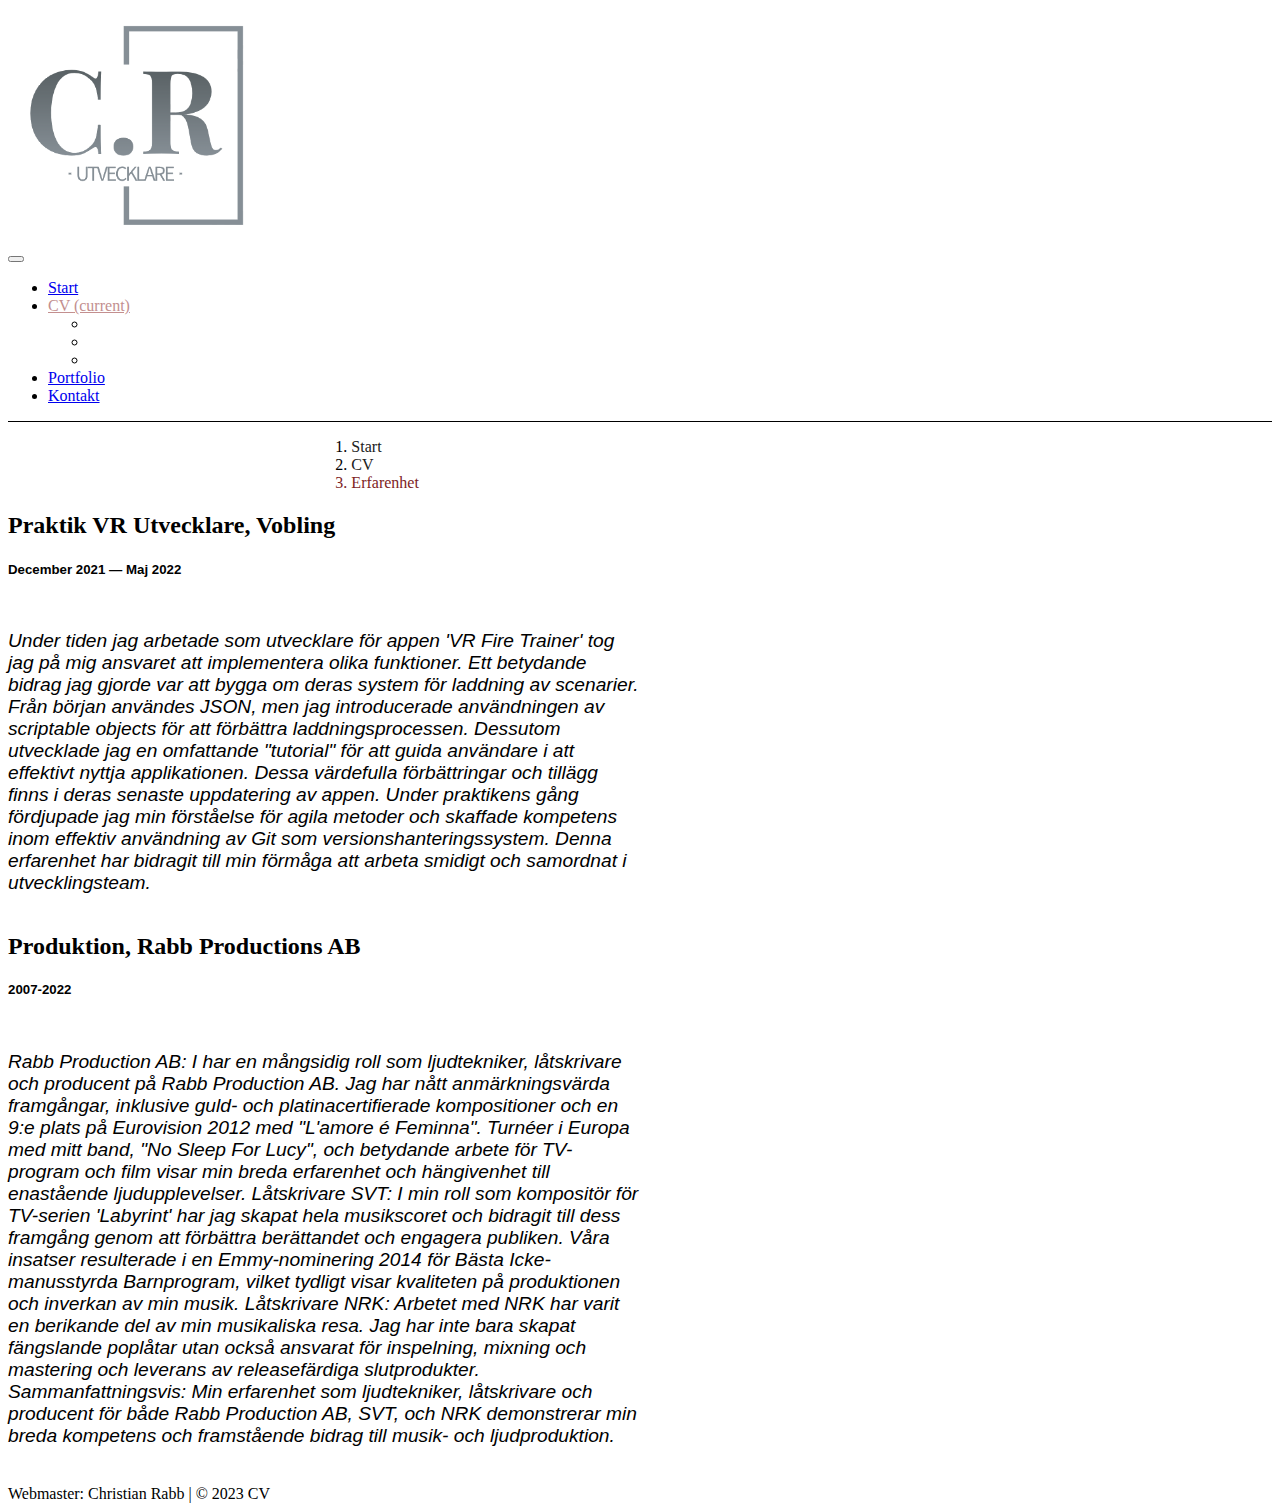
==== erfarenhet.html @ 0bb64d5b "Updated Experience Page" ====
<!DOCTYPE html>
<html lang="sv">

<head>
    <meta charset="UTF-8">
    <meta name="viewport" content="width=device-width, initial-scale=1.0">
    <title>Erfarenhet</title>
    <link href="https://cdn.jsdelivr.net/npm/bootstrap@5.3.2/dist/css/bootstrap.min.css" rel="stylesheet"
        integrity="sha384-T3c6CoIi6uLrA9TneNEoa7RxnatzjcDSCmG1MXxSR1GAsXEV/Dwwykc2MPK8M2HN" crossorigin="anonymous">
    <link rel="stylesheet" href="./style.css">
    <link rel="preconnect" href="https://fonts.googleapis.com">
    <link rel="preconnect" href="https://fonts.gstatic.com" crossorigin>
    <link href="https://fonts.googleapis.com/css2?family=Montserrat&display=swap" rel="stylesheet">
    <link href="https://cdn.jsdelivr.net/npm/bootstrap-icons@1.17.0/font/bootstrap-icons.css" rel="stylesheet">
    <link rel="stylesheet" href="https://cdn.jsdelivr.net/npm/bootstrap-icons@1.3.0/font/bootstrap-icons.css">
</head>

<body>
    <div class="container">
        <header class="d-flex justify-content-center mt-5 mb-5 logo">
            <img src="./Assets/logoCR.png" alt="logo" class="img-fluid" width="250">
        </header>

        <div class="d-flex justify-content-center">
            <nav class="navbar navbar-expand-lg navbar-main">
                <button class="navbar-toggler" type="button" data-bs-toggle="collapse" data-bs-target="#navbarCollapse"
                    aria-controls="navbarCollapse" aria-expanded="false" aria-label="Toggle navigation">
                    <span class="navbar-toggler-icon"></span>
                </button>
                <div class="collapse navbar-collapse" id="navbarCollapse">
                    <ul class="navbar-nav me-auto mb-2 mb-md-0">
                        <li class="nav-item">
                            <a class="nav-link " aria-current="page" href="index.html">Start</a>
                        </li>
                        <li class="nav-item dropdown">
                            <a class="nav-link dropdown-toggle active" href="#" id="nav-dropdown"
                                data-bs-toggle="dropdown" aria-expanded="false">
                                CV
                                <span class="visually-hidden">(current)</span>
                            </a>
                            <ul class="dropdown-menu bg-dark" aria-labelledby="nav-dropdown">
                                <li><a class="dropdown-item" href="utbildning.html">Utbildning</a></li>
                                <li><a class="dropdown-item" href="erfarenhet.html">Erfarenhet</a></li>
                                <li><a class="dropdown-item" href="mål.html">Mål</a></li>
                            </ul>
                        </li>
                        <li class="nav-item">
                            <a class="nav-link" aria-current="page" href="portfolio.html">Portfolio</a>
                        </li>
                        <li class="nav-item">
                            <a class="nav-link" aria-current="page" href="kontakt.html">Kontakt</a>
                        </li>
                    </ul>
                </div>
            </nav>
        </div>
        <div>
            <nav class="my-3 ms-3 " style="--bs-breadcrumb-divider: '>';">
                <ol class="breadcrumb">
                    <li class="breadcrumb-item "><a href="index.html">Start</a></li>
                    <li class="breadcrumb-item"><a href="#">CV</a></li>
                    <li class="breadcrumb-item active" aria-current="page">Erfarenhet</li>
                </ol>
            </nav>
        </div>
    </div>
    <div class="container mt-5">
        <div class="column">
            <div class="col-md-12 d-flex justify-content-center">
                <div class="text-container text-center">
                    <h2><strong>Praktik VR Utvecklare, Vobling</strong></h2>
                    <h5><strong>December 2021 — Maj 2022</strong></h5>
                    <p class="p1">
                        <i>
                            Under tiden jag arbetade som utvecklare för appen 'VR Fire Trainer' tog jag på mig ansvaret
                            att implementera olika funktioner. Ett betydande bidrag jag gjorde var att bygga om deras
                            system för laddning av scenarier. Från början användes JSON, men jag introducerade
                            användningen
                            av scriptable objects för att förbättra laddningsprocessen. Dessutom utvecklade jag en
                            omfattande
                            "tutorial" för att guida användare i att effektivt nyttja applikationen. Dessa värdefulla
                            förbättringar och tillägg finns i deras senaste uppdatering av appen. Under praktikens gång
                            fördjupade jag min
                            förståelse för agila metoder och skaffade kompetens inom effektiv användning av Git som
                            versionshanteringssystem.
                            Denna erfarenhet har bidragit till min förmåga att arbeta smidigt och samordnat i
                            utvecklingsteam.
                        </i>
                    </p>
                </div>
            </div>

        </div>

        <div class="col-md-12 d-flex justify-content-center">
            <div class="text-container text-center">
                <h2><strong>Produktion, Rabb Productions AB</strong></h2>
                <h5><strong>2007-2022</strong></h5>
                <p class="p1">
                    <i>

                        Rabb Production AB:
                        I har en mångsidig roll som ljudtekniker, låtskrivare och producent på Rabb Production AB.
                        Jag har nått anmärkningsvärda framgångar, inklusive guld- och platinacertifierade
                        kompositioner och en 9:e plats på Eurovision 2012 med "L'amore é Feminna". Turnéer i Europa
                        med mitt band, "No Sleep For Lucy", och betydande arbete för TV-program och film visar min
                        breda erfarenhet och hängivenhet till enastående ljudupplevelser.

                        Låtskrivare SVT:
                        I min roll som kompositör för TV-serien 'Labyrint' har jag skapat hela musikscoret och
                        bidragit till dess framgång genom att förbättra berättandet och engagera publiken. Våra
                        insatser resulterade i en Emmy-nominering 2014 för Bästa Icke-manusstyrda Barnprogram,
                        vilket tydligt visar kvaliteten på produktionen och inverkan av min musik.

                        Låtskrivare NRK:
                        Arbetet med NRK har varit en berikande del av min musikaliska resa. Jag har inte bara skapat
                        fängslande poplåtar utan också ansvarat för inspelning, mixning och mastering och leverans av
                        releasefärdiga slutprodukter.

                        Sammanfattningsvis: Min erfarenhet som ljudtekniker, låtskrivare och producent för både Rabb
                        Production AB, SVT, och NRK demonstrerar min breda kompetens och framstående bidrag till
                        musik- och ljudproduktion.
                    </i>
                </p>
            </div>
        </div>

    </div>
    <footer class="text-black text-center py-3">
        Webmaster: Christian Rabb | &copy; 2023 CV
    </footer>
    <script src="https://cdn.jsdelivr.net/npm/bootstrap@5.3.2/dist/js/bootstrap.bundle.min.js"
        integrity="sha384-C6RzsynM9kWDrMNeT87bh95OGNyZPhcTNXj1NW7RuBCsyN/o0jlpcV8Qyq46cDfL" crossorigin="anonymous">
        </script>
</body>

</html>
---- style.css ----
@font-face {
    font-family: 'Salina';
    src:url('Assets/Salina-Trial-Regular.woff') format('woff');
    font-weight: normal;
    font-style: normal;
}

.p1{
    text-align: left;
    font-family: 'Lato', Helvetica, sans-serif;
    font-style: italic;
    font-size: 1.2rem;
    padding-bottom: 3%;
}
h5{
    font-family: 'Lato', Helvetica, sans-serif;
    padding-bottom: 5%;
}
.card-text{
    font-family: 'Lato', Helvetica, sans-serif;
}
.container-kontakt{
    margin-left: 50px;
}
.text-kontakt{
    text-align: left; 
    margin: 0 auto; 
    width: 250px;
    font-size: 1.1rem;
}
.txt-skills{
    font-family: 'Salina', Helvetica, sans-serif;
    color: #837c9a;
    font-weight: 300;
    font-size: 1.4rem;
    text-transform: uppercase;
    padding-bottom: 5%;
    padding-left: 4%;
}
.list-skills{
    margin-left: 10%;
    list-style: circle;
}
.skills{
    border-left: 1px solid black;
}
.img-start{
    width: 50%;
}
.img-profile img{
    border-radius: 50%;
}
.img-developer{
    float: left;
    margin-top: 5%;
    border-radius: 20%;
}
.img-vr{
    border-radius: 20%;
    float: right;
}
.img-quote{
    float: left;
}

.txt-profile{
    font-size: 1.7rem;
    padding-top: 30px;
    padding-bottom: 20px;
    font-family: 'Salina', Helvetica, sans-serif;
    color: #55665e;
}
.img-social{
    width: 100%;
}
.dropdown-item:hover{
    color:#C38154;
}

.nav-link:hover{
    opacity: 0.5;
}
.navbar-main .nav-item a.active{
    color:#c38f8f; 
}
.navbar-main
{
    border-bottom: 0.5px solid black;
}
.text-container {
    width: 50%;
}
.dropdown-menu a{
    color: rgb(255, 255, 255, 0.55);
}
.dropdown-item:hover{
    background-color: rgb(255, 255, 255, 0.1);
}
.card-footer{
    background: transparent;
    border-top: 0px;
}
.info-text{
    font-size: 20px;
    text-align: center;
}
.breadcrumb{
    margin-left: 24%;
}
.breadcrumb-item a{
    color: #212121;
    text-decoration: none;
}
.breadcrumb-item.active{
    color: #7d2424;
         
}
.breadcrumb-item a:hover{
    color: #7d2424;
}
.column-start{
    width: 50%;
}
.column-portfolio{
    width: 70%;
}
.social-links a:hover{
opacity: 0.5;
}
@media (max-width: 767px) {
.column-start{
    width: 80%; 
}
.text-container{
    width: 80%;
}
.img-social{
    width: 80%;
}
}
@media (max-width: 452px) {
.column-portfolio{
    width: 300px;
}
.column-start{
    width: 100%; 
}
.text-container{
    width: 100%;
}
.dropdown-menu{
    font-size: large;
}
.navbar{
    font-size: large;
}

}
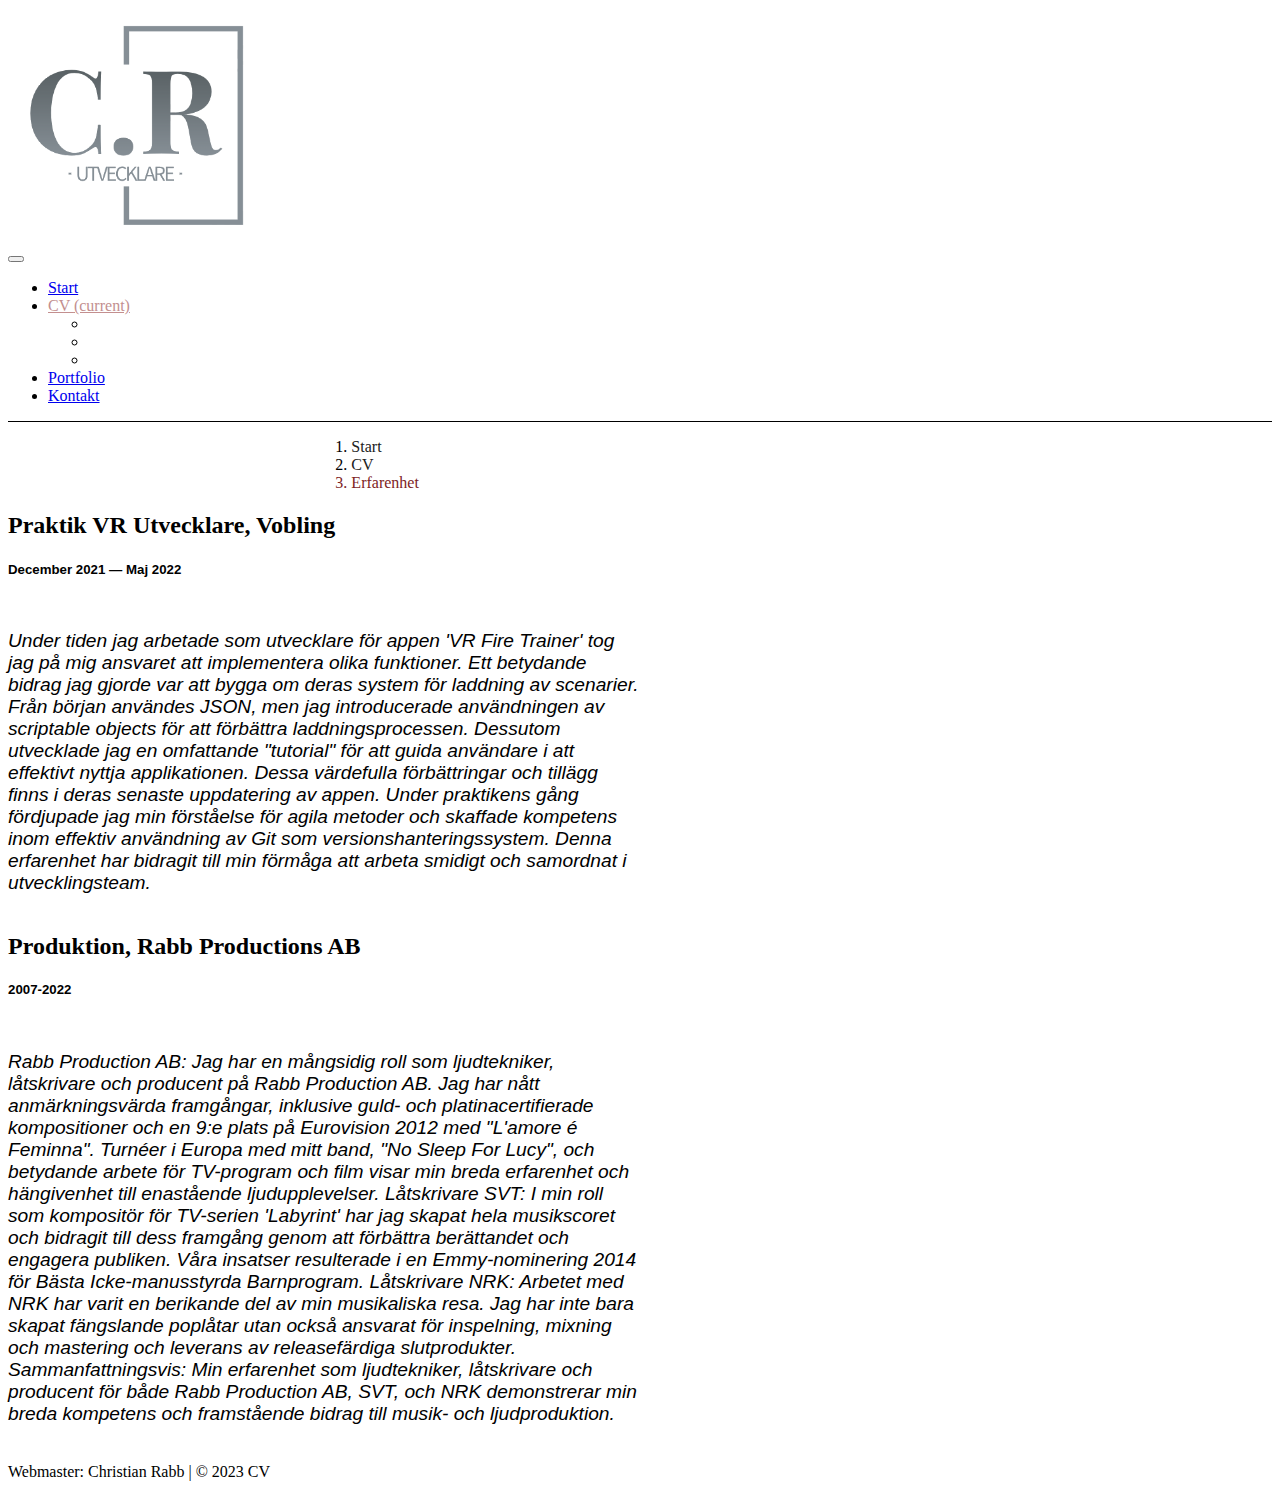
==== commit 54528c12: "Fixed typo in expereince page" ====
--- a/erfarenhet.html
+++ b/erfarenhet.html
@@ -100,7 +100,7 @@
                     <i>
 
                         Rabb Production AB:
-                        I har en mångsidig roll som ljudtekniker, låtskrivare och producent på Rabb Production AB.
+                        Jag har en mångsidig roll som ljudtekniker, låtskrivare och producent på Rabb Production AB.
                         Jag har nått anmärkningsvärda framgångar, inklusive guld- och platinacertifierade
                         kompositioner och en 9:e plats på Eurovision 2012 med "L'amore é Feminna". Turnéer i Europa
                         med mitt band, "No Sleep For Lucy", och betydande arbete för TV-program och film visar min
@@ -109,8 +109,7 @@
                         Låtskrivare SVT:
                         I min roll som kompositör för TV-serien 'Labyrint' har jag skapat hela musikscoret och
                         bidragit till dess framgång genom att förbättra berättandet och engagera publiken. Våra
-                        insatser resulterade i en Emmy-nominering 2014 för Bästa Icke-manusstyrda Barnprogram,
-                        vilket tydligt visar kvaliteten på produktionen och inverkan av min musik.
+                        insatser resulterade i en Emmy-nominering 2014 för Bästa Icke-manusstyrda Barnprogram.
 
                         Låtskrivare NRK:
                         Arbetet med NRK har varit en berikande del av min musikaliska resa. Jag har inte bara skapat
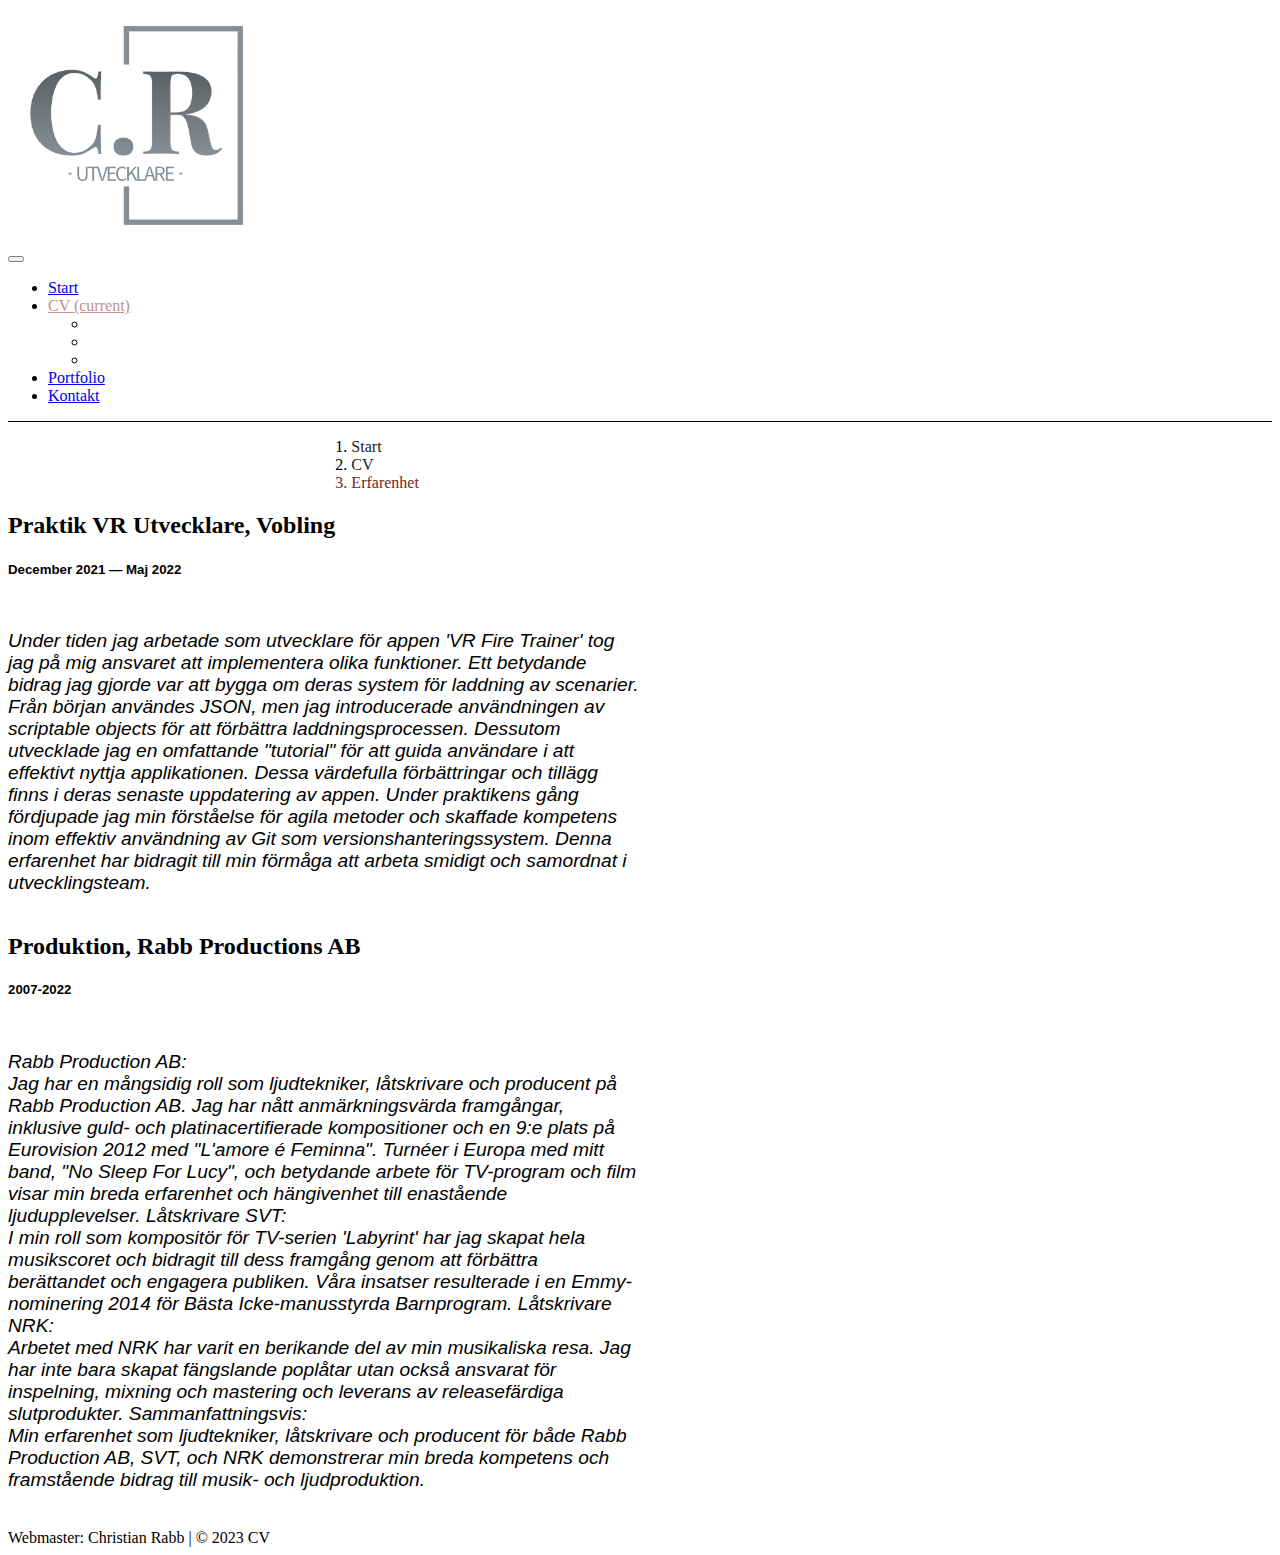
==== commit e7bab2ba: "Added break in experience" ====
--- a/erfarenhet.html
+++ b/erfarenhet.html
@@ -99,24 +99,25 @@
                 <p class="p1">
                     <i>
 
-                        Rabb Production AB:
+                        Rabb Production AB:<br>
                         Jag har en mångsidig roll som ljudtekniker, låtskrivare och producent på Rabb Production AB.
                         Jag har nått anmärkningsvärda framgångar, inklusive guld- och platinacertifierade
                         kompositioner och en 9:e plats på Eurovision 2012 med "L'amore é Feminna". Turnéer i Europa
                         med mitt band, "No Sleep For Lucy", och betydande arbete för TV-program och film visar min
                         breda erfarenhet och hängivenhet till enastående ljudupplevelser.
 
-                        Låtskrivare SVT:
+                        Låtskrivare SVT:<br>
                         I min roll som kompositör för TV-serien 'Labyrint' har jag skapat hela musikscoret och
                         bidragit till dess framgång genom att förbättra berättandet och engagera publiken. Våra
                         insatser resulterade i en Emmy-nominering 2014 för Bästa Icke-manusstyrda Barnprogram.
 
-                        Låtskrivare NRK:
+                        Låtskrivare NRK:<br>
                         Arbetet med NRK har varit en berikande del av min musikaliska resa. Jag har inte bara skapat
                         fängslande poplåtar utan också ansvarat för inspelning, mixning och mastering och leverans av
                         releasefärdiga slutprodukter.
 
-                        Sammanfattningsvis: Min erfarenhet som ljudtekniker, låtskrivare och producent för både Rabb
+                        Sammanfattningsvis:<br>
+                        Min erfarenhet som ljudtekniker, låtskrivare och producent för både Rabb
                         Production AB, SVT, och NRK demonstrerar min breda kompetens och framstående bidrag till
                         musik- och ljudproduktion.
                     </i>
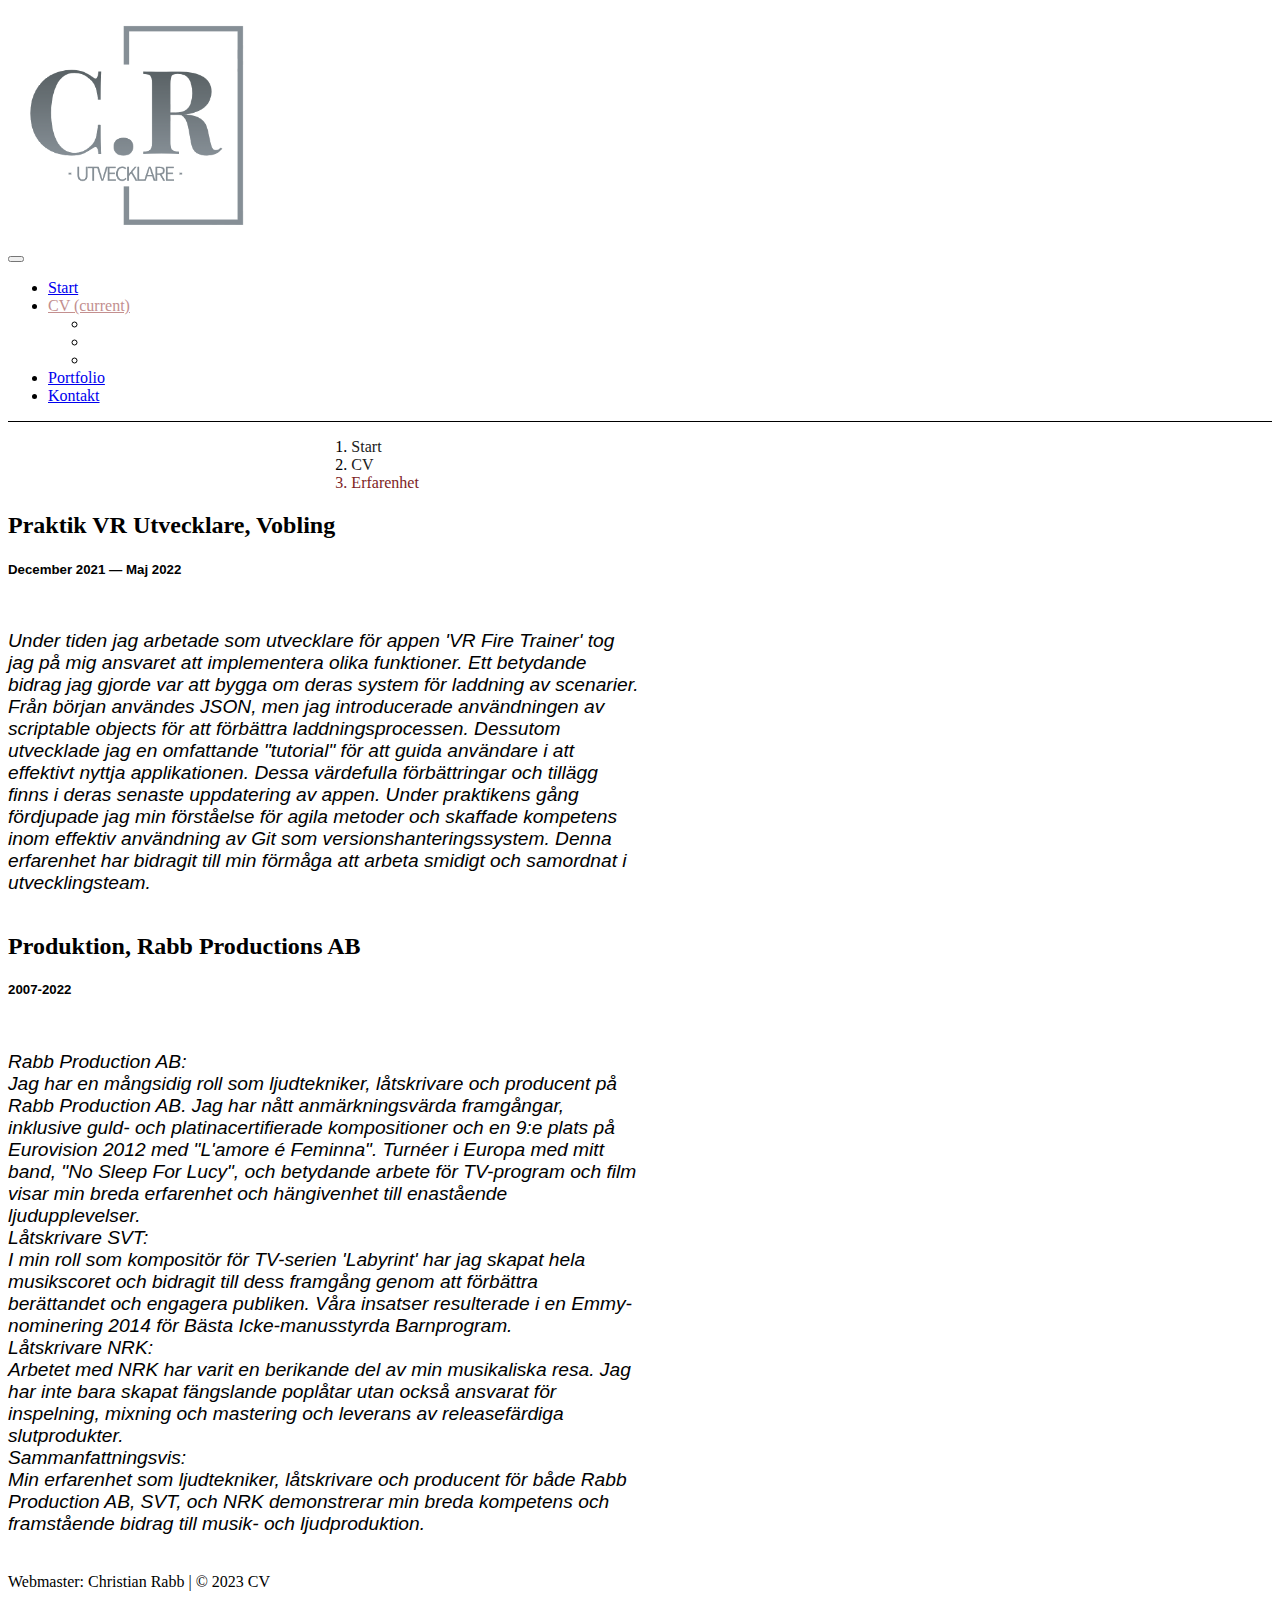
==== commit cf4626f3: "Added moore breaks in experiences" ====
--- a/erfarenhet.html
+++ b/erfarenhet.html
@@ -104,17 +104,17 @@
                         Jag har nått anmärkningsvärda framgångar, inklusive guld- och platinacertifierade
                         kompositioner och en 9:e plats på Eurovision 2012 med "L'amore é Feminna". Turnéer i Europa
                         med mitt band, "No Sleep For Lucy", och betydande arbete för TV-program och film visar min
-                        breda erfarenhet och hängivenhet till enastående ljudupplevelser.
+                        breda erfarenhet och hängivenhet till enastående ljudupplevelser.<br>
 
                         Låtskrivare SVT:<br>
                         I min roll som kompositör för TV-serien 'Labyrint' har jag skapat hela musikscoret och
                         bidragit till dess framgång genom att förbättra berättandet och engagera publiken. Våra
-                        insatser resulterade i en Emmy-nominering 2014 för Bästa Icke-manusstyrda Barnprogram.
+                        insatser resulterade i en Emmy-nominering 2014 för Bästa Icke-manusstyrda Barnprogram.<br>
 
                         Låtskrivare NRK:<br>
                         Arbetet med NRK har varit en berikande del av min musikaliska resa. Jag har inte bara skapat
                         fängslande poplåtar utan också ansvarat för inspelning, mixning och mastering och leverans av
-                        releasefärdiga slutprodukter.
+                        releasefärdiga slutprodukter.<br>
 
                         Sammanfattningsvis:<br>
                         Min erfarenhet som ljudtekniker, låtskrivare och producent för både Rabb
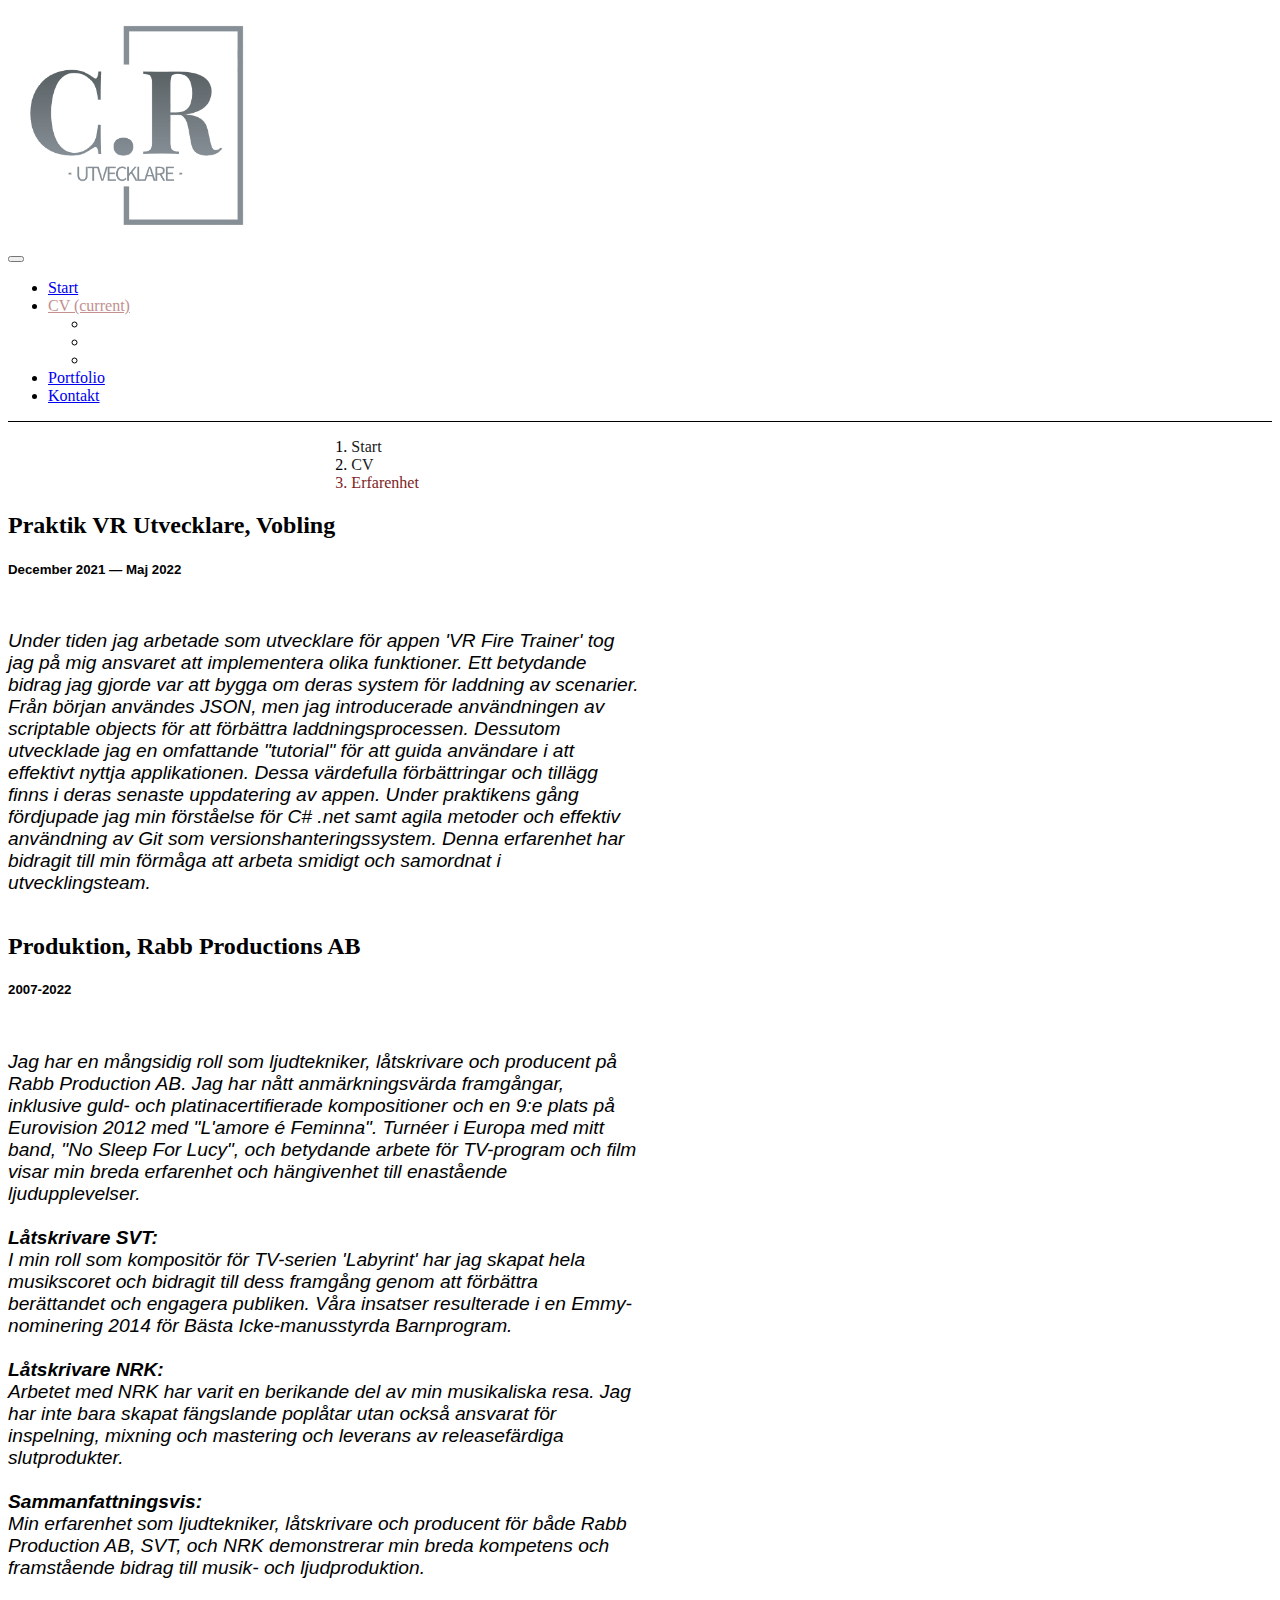
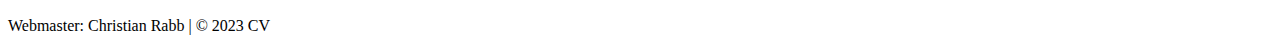
==== commit d08e94d7: "Updated Experience page" ====
--- a/erfarenhet.html
+++ b/erfarenhet.html
@@ -81,7 +81,7 @@
                             "tutorial" för att guida användare i att effektivt nyttja applikationen. Dessa värdefulla
                             förbättringar och tillägg finns i deras senaste uppdatering av appen. Under praktikens gång
                             fördjupade jag min
-                            förståelse för agila metoder och skaffade kompetens inom effektiv användning av Git som
+                            förståelse för C# .net samt agila metoder och effektiv användning av Git som
                             versionshanteringssystem.
                             Denna erfarenhet har bidragit till min förmåga att arbeta smidigt och samordnat i
                             utvecklingsteam.
@@ -98,25 +98,23 @@
                 <h5><strong>2007-2022</strong></h5>
                 <p class="p1">
                     <i>
-
-                        Rabb Production AB:<br>
                         Jag har en mångsidig roll som ljudtekniker, låtskrivare och producent på Rabb Production AB.
                         Jag har nått anmärkningsvärda framgångar, inklusive guld- och platinacertifierade
                         kompositioner och en 9:e plats på Eurovision 2012 med "L'amore é Feminna". Turnéer i Europa
                         med mitt band, "No Sleep For Lucy", och betydande arbete för TV-program och film visar min
-                        breda erfarenhet och hängivenhet till enastående ljudupplevelser.<br>
+                        breda erfarenhet och hängivenhet till enastående ljudupplevelser.<br><br>
 
-                        Låtskrivare SVT:<br>
+                        <strong>Låtskrivare SVT:</strong><br>
                         I min roll som kompositör för TV-serien 'Labyrint' har jag skapat hela musikscoret och
                         bidragit till dess framgång genom att förbättra berättandet och engagera publiken. Våra
-                        insatser resulterade i en Emmy-nominering 2014 för Bästa Icke-manusstyrda Barnprogram.<br>
+                        insatser resulterade i en Emmy-nominering 2014 för Bästa Icke-manusstyrda Barnprogram.<br><br>
 
-                        Låtskrivare NRK:<br>
+                        <strong>Låtskrivare NRK:</strong><br>
                         Arbetet med NRK har varit en berikande del av min musikaliska resa. Jag har inte bara skapat
                         fängslande poplåtar utan också ansvarat för inspelning, mixning och mastering och leverans av
-                        releasefärdiga slutprodukter.<br>
+                        releasefärdiga slutprodukter.<br><br>
 
-                        Sammanfattningsvis:<br>
+                        <strong>Sammanfattningsvis:</strong><br>
                         Min erfarenhet som ljudtekniker, låtskrivare och producent för både Rabb
                         Production AB, SVT, och NRK demonstrerar min breda kompetens och framstående bidrag till
                         musik- och ljudproduktion.
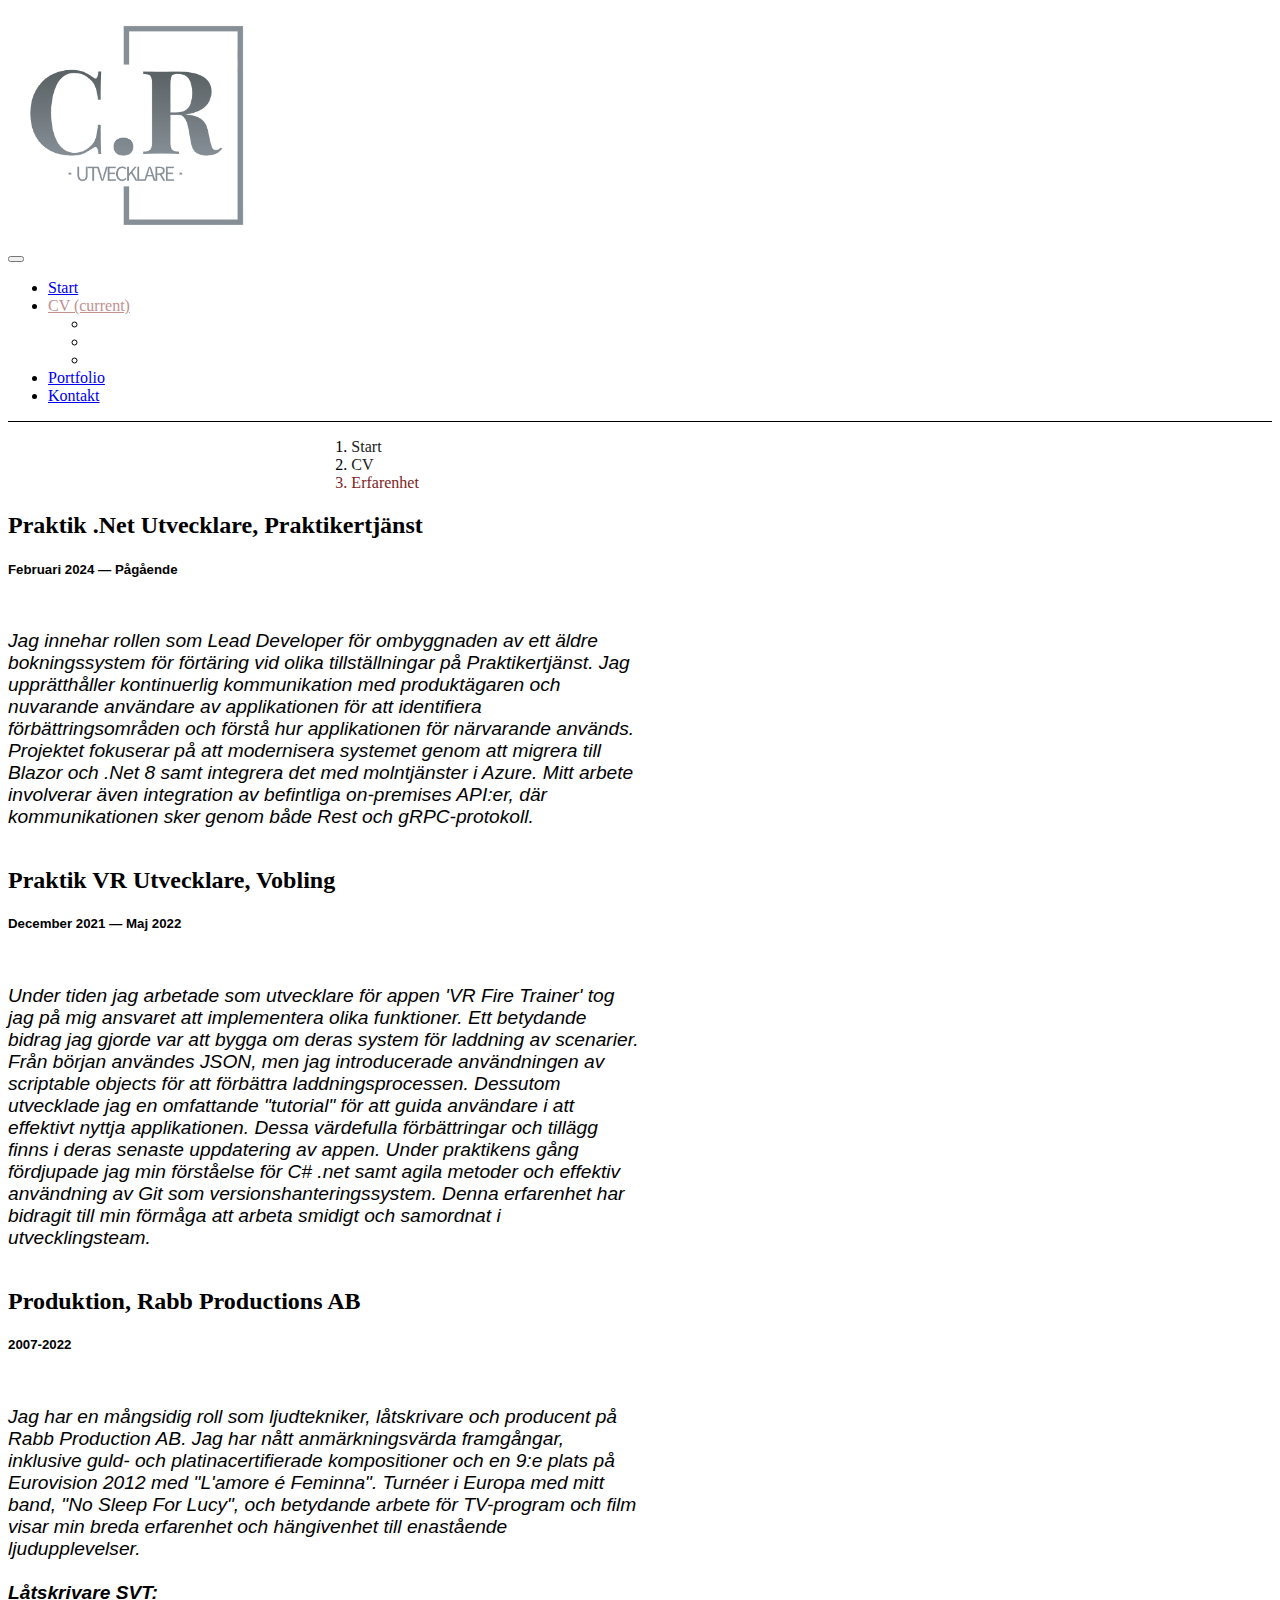
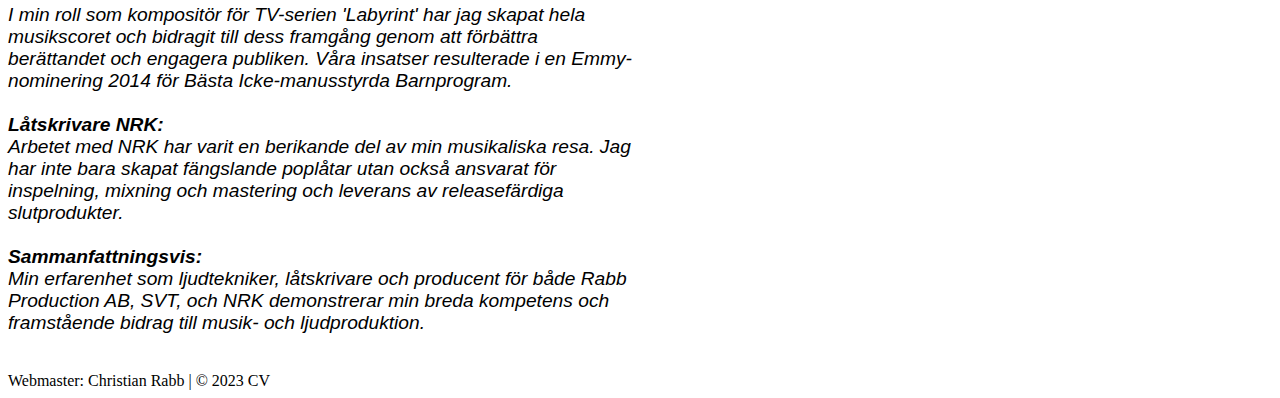
==== commit b0de6113: "Lagt till erfarenhet" ====
--- a/erfarenhet.html
+++ b/erfarenhet.html
@@ -68,6 +68,26 @@
         <div class="column">
             <div class="col-md-12 d-flex justify-content-center">
                 <div class="text-container text-center">
+                    <h2><strong>Praktik .Net Utvecklare, Praktikertjänst</strong></h2>
+                    <h5><strong>Februari 2024 — Pågående</strong></h5>
+                    <p class="p1">
+                        <i>
+                            Jag innehar rollen som Lead Developer för ombyggnaden av ett äldre bokningssystem 
+                            för förtäring vid olika tillställningar på Praktikertjänst. Jag upprätthåller kontinuerlig 
+                            kommunikation med produktägaren och nuvarande användare av applikationen för att identifiera 
+                            förbättringsområden och förstå hur applikationen för närvarande används.
+                            Projektet fokuserar på att modernisera systemet genom att migrera till Blazor och .Net 8 
+                            samt integrera det med molntjänster i Azure. Mitt arbete involverar även integration av 
+                            befintliga on-premises API:er, där kommunikationen sker genom både Rest och gRPC-protokoll.
+                        </i>
+                    </p>
+                </div>
+            </div>
+        </div>
+
+        <div class="column">
+            <div class="col-md-12 d-flex justify-content-center">
+                <div class="text-container text-center">
                     <h2><strong>Praktik VR Utvecklare, Vobling</strong></h2>
                     <h5><strong>December 2021 — Maj 2022</strong></h5>
                     <p class="p1">
@@ -89,7 +109,6 @@
                     </p>
                 </div>
             </div>
-
         </div>
 
         <div class="col-md-12 d-flex justify-content-center">
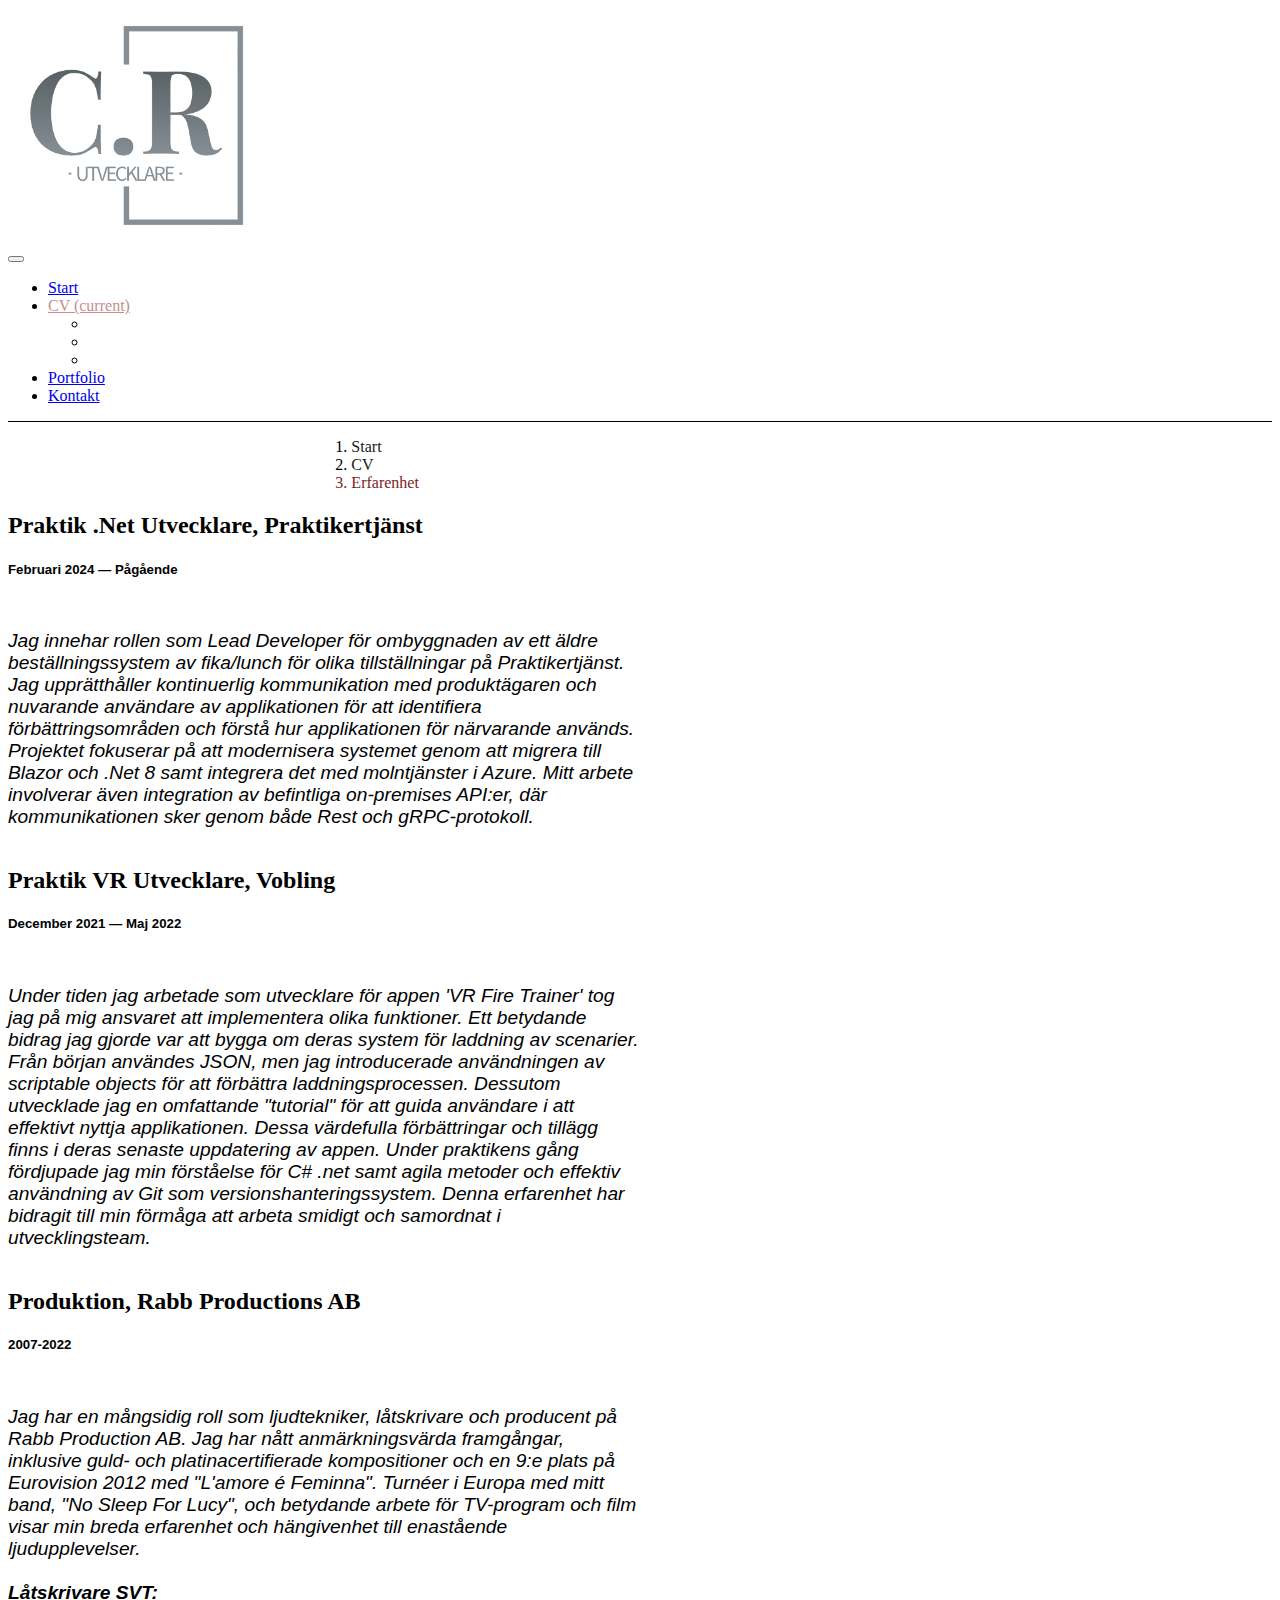
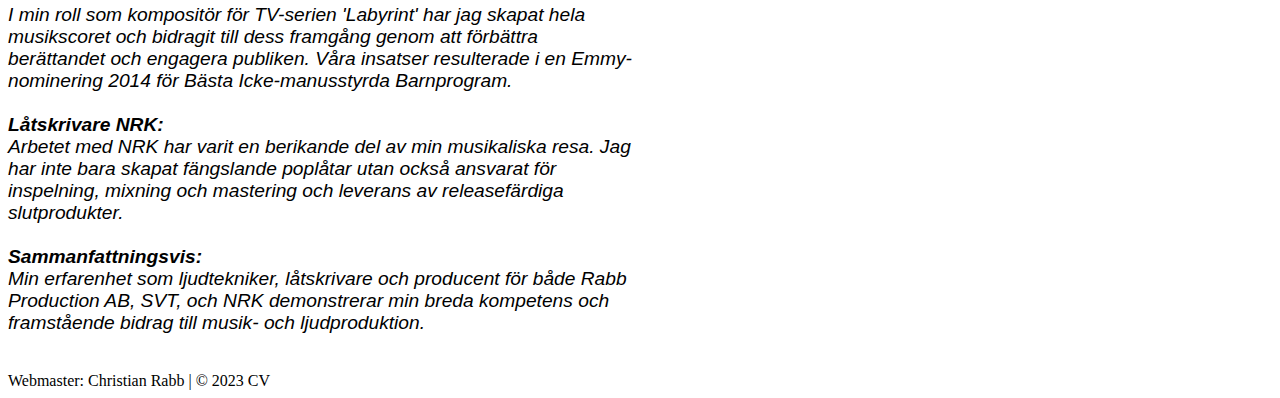
==== commit e08f4d4b: "korrigerat erfaremnhet" ====
--- a/erfarenhet.html
+++ b/erfarenhet.html
@@ -72,8 +72,8 @@
                     <h5><strong>Februari 2024 — Pågående</strong></h5>
                     <p class="p1">
                         <i>
-                            Jag innehar rollen som Lead Developer för ombyggnaden av ett äldre bokningssystem 
-                            för förtäring vid olika tillställningar på Praktikertjänst. Jag upprätthåller kontinuerlig 
+                            Jag innehar rollen som Lead Developer för ombyggnaden av ett äldre beställningssystem 
+                            av fika/lunch för olika tillställningar på Praktikertjänst. Jag upprätthåller kontinuerlig 
                             kommunikation med produktägaren och nuvarande användare av applikationen för att identifiera 
                             förbättringsområden och förstå hur applikationen för närvarande används.
                             Projektet fokuserar på att modernisera systemet genom att migrera till Blazor och .Net 8 
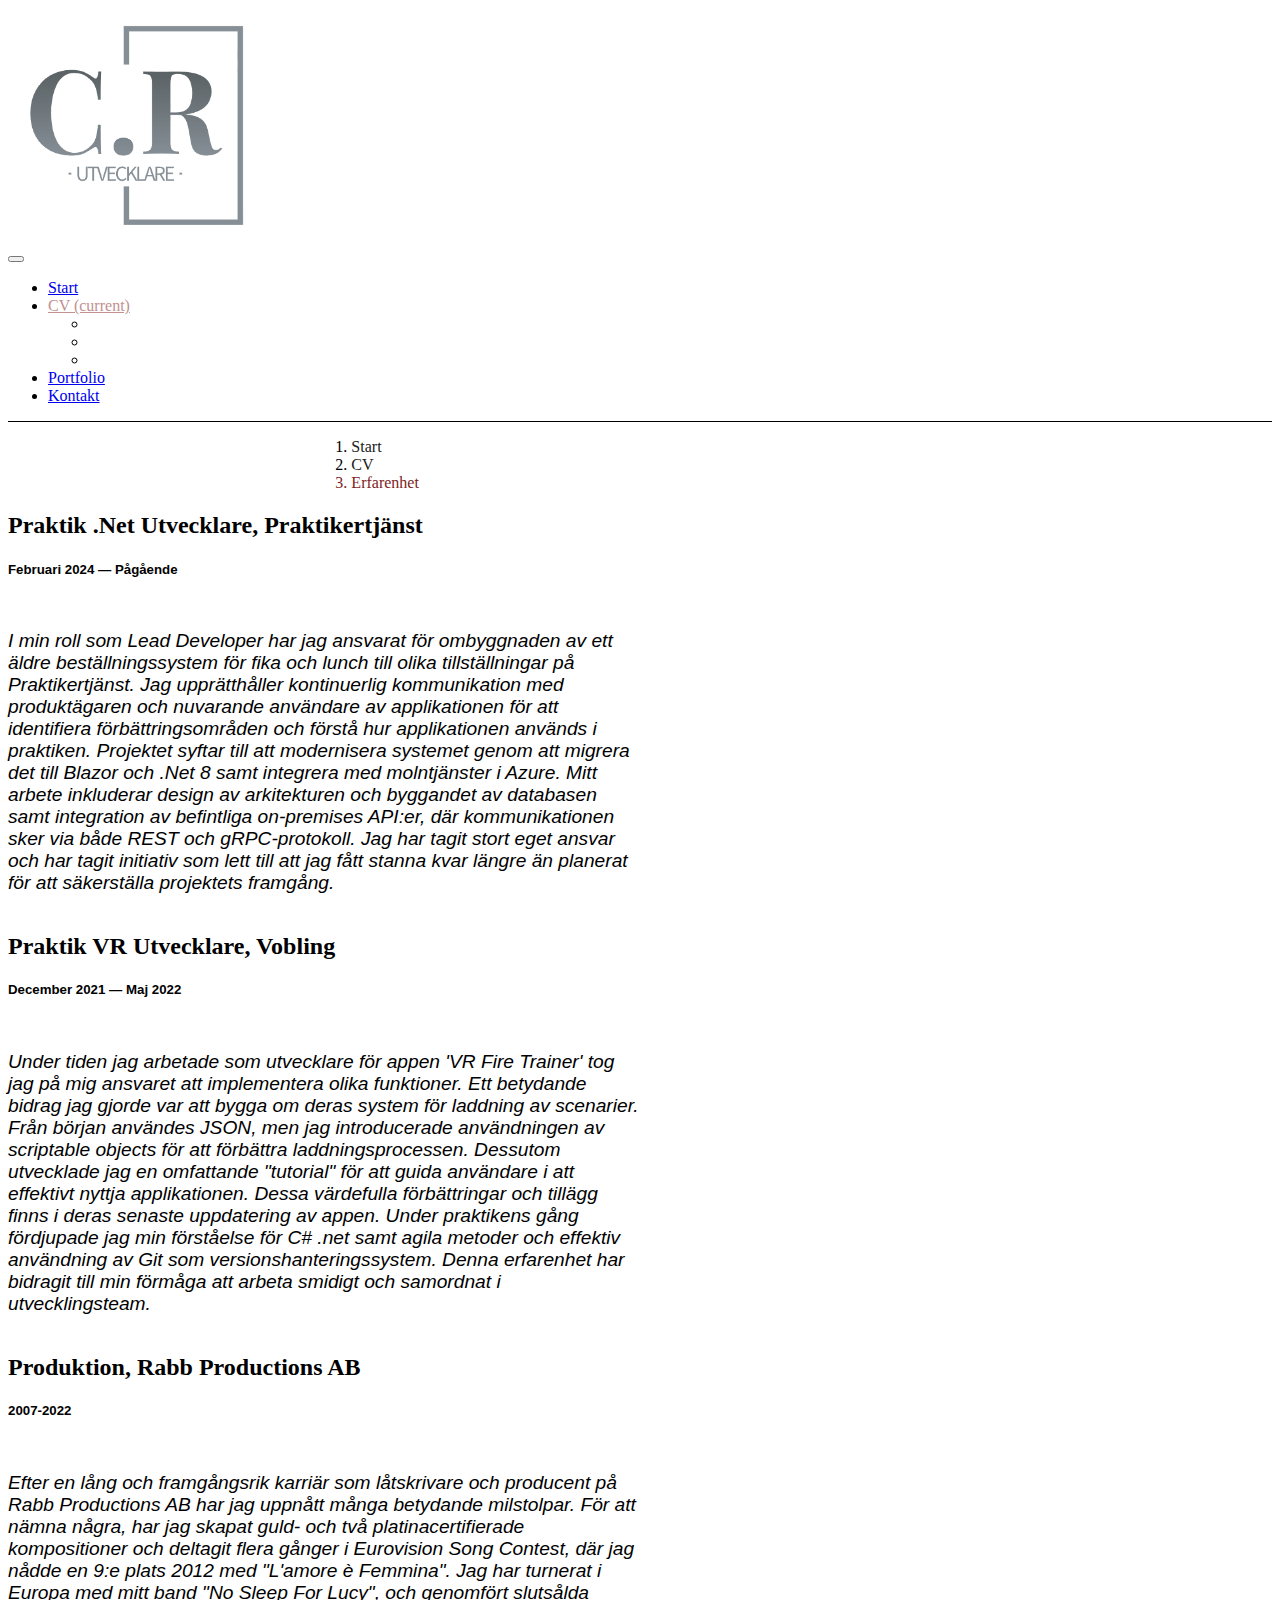
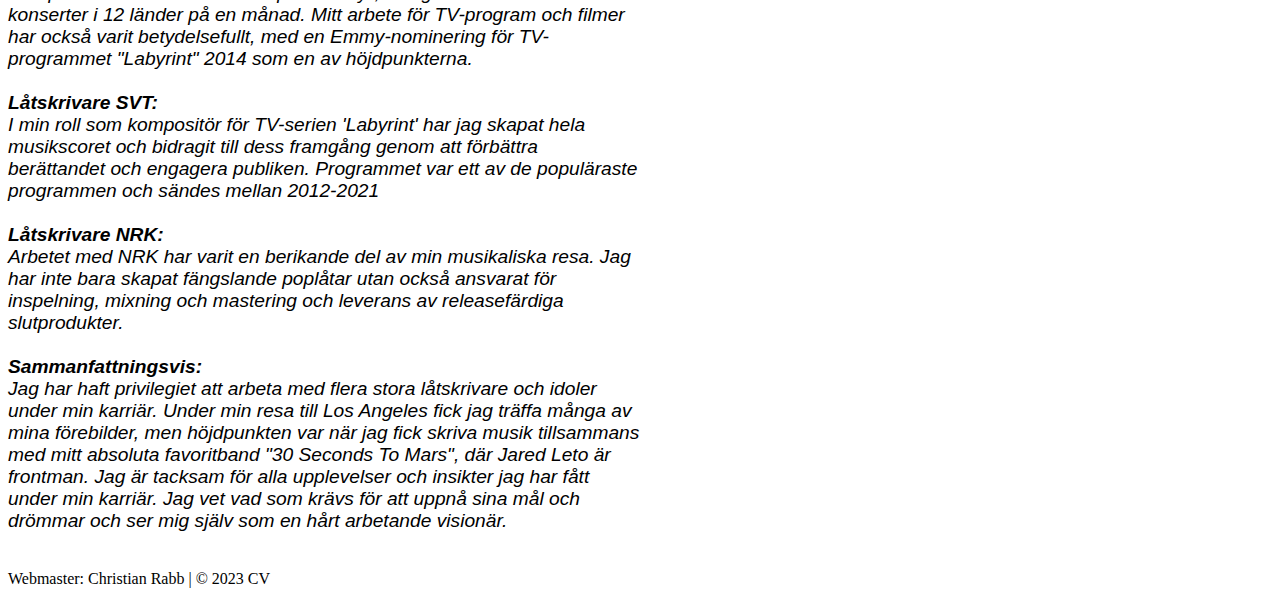
==== commit 4179d2f7: "Uppdaterat mitt cv" ====
--- a/erfarenhet.html
+++ b/erfarenhet.html
@@ -72,13 +72,16 @@
                     <h5><strong>Februari 2024 — Pågående</strong></h5>
                     <p class="p1">
                         <i>
-                            Jag innehar rollen som Lead Developer för ombyggnaden av ett äldre beställningssystem 
-                            av fika/lunch för olika tillställningar på Praktikertjänst. Jag upprätthåller kontinuerlig 
-                            kommunikation med produktägaren och nuvarande användare av applikationen för att identifiera 
-                            förbättringsområden och förstå hur applikationen för närvarande används.
-                            Projektet fokuserar på att modernisera systemet genom att migrera till Blazor och .Net 8 
-                            samt integrera det med molntjänster i Azure. Mitt arbete involverar även integration av 
-                            befintliga on-premises API:er, där kommunikationen sker genom både Rest och gRPC-protokoll.
+                            I min roll som Lead Developer har jag ansvarat för ombyggnaden av ett äldre
+                            beställningssystem för fika och lunch till olika tillställningar på Praktikertjänst. Jag
+                            upprätthåller kontinuerlig kommunikation med produktägaren och nuvarande användare av
+                            applikationen för att identifiera förbättringsområden och förstå hur applikationen används i
+                            praktiken. Projektet syftar till att modernisera systemet genom att migrera det till Blazor
+                            och .Net 8 samt integrera med molntjänster i Azure. Mitt arbete inkluderar design av
+                            arkitekturen och byggandet av databasen samt integration av befintliga on-premises API:er,
+                            där kommunikationen sker via både REST och gRPC-protokoll. Jag har tagit stort eget ansvar
+                            och har tagit initiativ som lett till att jag fått stanna kvar längre än planerat för att
+                            säkerställa projektets framgång.
                         </i>
                     </p>
                 </div>
@@ -117,16 +120,18 @@
                 <h5><strong>2007-2022</strong></h5>
                 <p class="p1">
                     <i>
-                        Jag har en mångsidig roll som ljudtekniker, låtskrivare och producent på Rabb Production AB.
-                        Jag har nått anmärkningsvärda framgångar, inklusive guld- och platinacertifierade
-                        kompositioner och en 9:e plats på Eurovision 2012 med "L'amore é Feminna". Turnéer i Europa
-                        med mitt band, "No Sleep For Lucy", och betydande arbete för TV-program och film visar min
-                        breda erfarenhet och hängivenhet till enastående ljudupplevelser.<br><br>
+                        Efter en lång och framgångsrik karriär som låtskrivare och producent på Rabb Productions AB har
+                        jag uppnått många betydande milstolpar. För att nämna några, har jag skapat guld- och två
+                        platinacertifierade kompositioner och deltagit flera gånger i Eurovision Song Contest, där jag
+                        nådde en 9:e plats 2012 med "L'amore è Femmina". Jag har turnerat i Europa med mitt band "No
+                        Sleep For Lucy", och genomfört slutsålda konserter i 12 länder på en månad. Mitt arbete för
+                        TV-program och filmer har också varit betydelsefullt, med en Emmy-nominering för TV-programmet
+                        "Labyrint" 2014 som en av höjdpunkterna.<br><br>
 
                         <strong>Låtskrivare SVT:</strong><br>
                         I min roll som kompositör för TV-serien 'Labyrint' har jag skapat hela musikscoret och
-                        bidragit till dess framgång genom att förbättra berättandet och engagera publiken. Våra
-                        insatser resulterade i en Emmy-nominering 2014 för Bästa Icke-manusstyrda Barnprogram.<br><br>
+                        bidragit till dess framgång genom att förbättra berättandet och engagera publiken.
+                        Programmet var ett av de populäraste programmen och sändes mellan 2012-2021 <br><br>
 
                         <strong>Låtskrivare NRK:</strong><br>
                         Arbetet med NRK har varit en berikande del av min musikaliska resa. Jag har inte bara skapat
@@ -134,9 +139,12 @@
                         releasefärdiga slutprodukter.<br><br>
 
                         <strong>Sammanfattningsvis:</strong><br>
-                        Min erfarenhet som ljudtekniker, låtskrivare och producent för både Rabb
-                        Production AB, SVT, och NRK demonstrerar min breda kompetens och framstående bidrag till
-                        musik- och ljudproduktion.
+                        Jag har haft privilegiet att arbeta med flera stora låtskrivare och idoler under min karriär.
+                        Under min resa till Los Angeles fick jag träffa många av mina förebilder, men höjdpunkten var
+                        när jag fick skriva musik tillsammans med mitt absoluta favoritband "30 Seconds To Mars", där
+                        Jared Leto är frontman. Jag är tacksam för alla upplevelser och insikter jag har fått under min
+                        karriär. Jag vet vad som krävs för att uppnå sina mål och drömmar och ser mig själv som en hårt
+                        arbetande visionär.
                     </i>
                 </p>
             </div>
